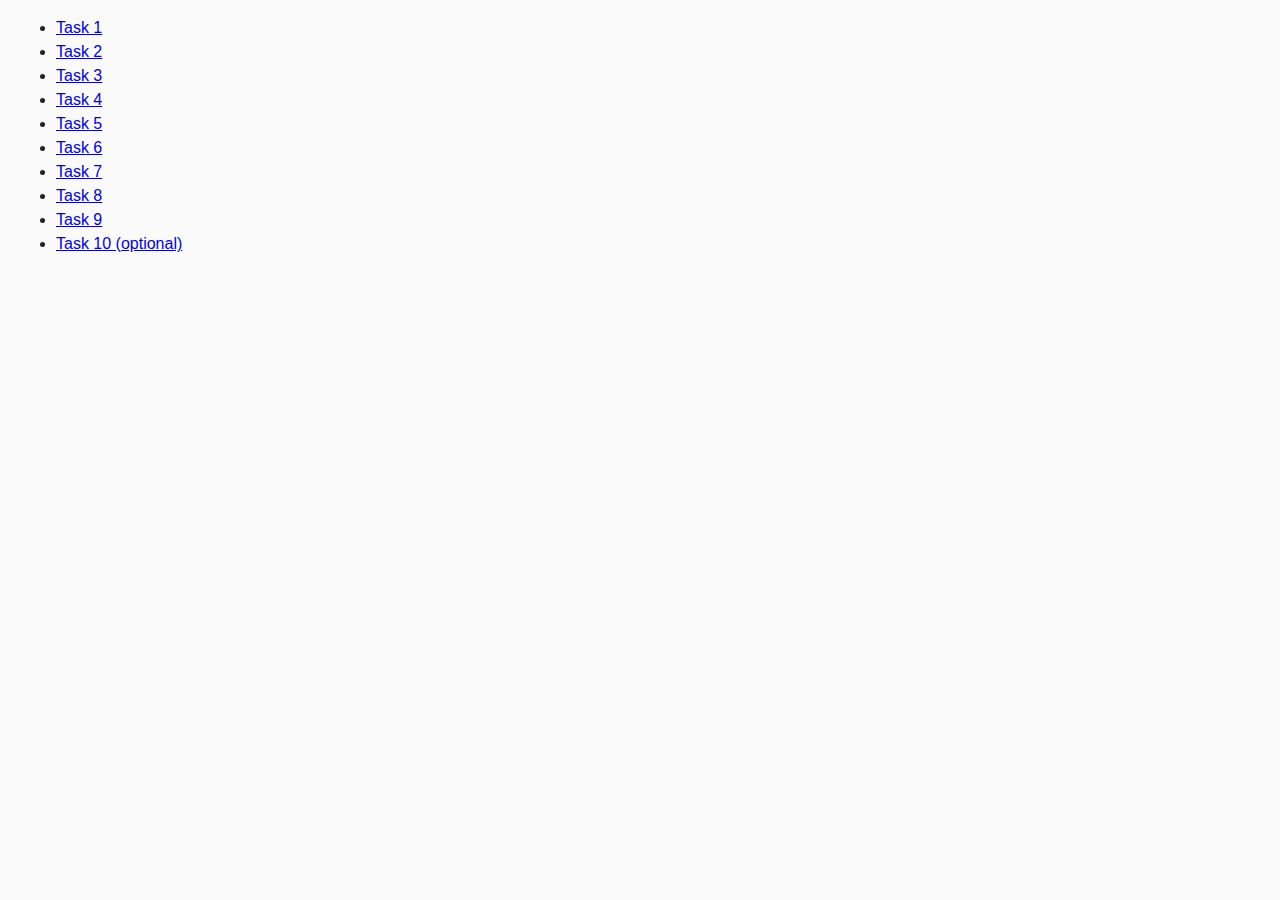
==== index.html @ e0dfbb82 "src" ====
<!DOCTYPE html>
<html lang="ru">
  <head>
    <meta charset="UTF-8" />
    <meta http-equiv="X-UA-Compatible" content="IE=edge" />
    <meta name="viewport" content="width=device-width, initial-scale=1.0" />
    <title>Homework 6</title>
    <link rel="stylesheet" href="css/common.css" />
  </head>
  <body>
    <ul>
      <li><a href="task-01.html">Task 1</a></li>
      <li><a href="task-02.html">Task 2</a></li>
      <li><a href="task-03.html">Task 3</a></li>
      <li><a href="task-04.html">Task 4</a></li>
      <li><a href="task-05.html">Task 5</a></li>
      <li><a href="task-06.html">Task 6</a></li>
      <li><a href="task-07.html">Task 7</a></li>
      <li><a href="task-08.html">Task 8</a></li>
      <li><a href="task-09.html">Task 9</a></li>
      <li><a href="task-10.html">Task 10 (optional)</a></li>
    </ul>
  </body>
</html>
---- css/common.css ----
* {
  box-sizing: border-box;
}

body {
  margin: 16px;
  font-family: -apple-system, BlinkMacSystemFont, 'Segoe UI', Roboto, Oxygen,
    Ubuntu, Cantarell, 'Open Sans', 'Helvetica Neue', sans-serif;
  -webkit-font-smoothing: antialiased;
  -moz-osx-font-smoothing: grayscale;
  background-color: #fafafa;
  color: #212121;
  line-height: 1.5;
}

input {
  padding: 8px;
  font: inherit;
}

button {
  padding: 8px 12px;
  cursor: pointer;
}
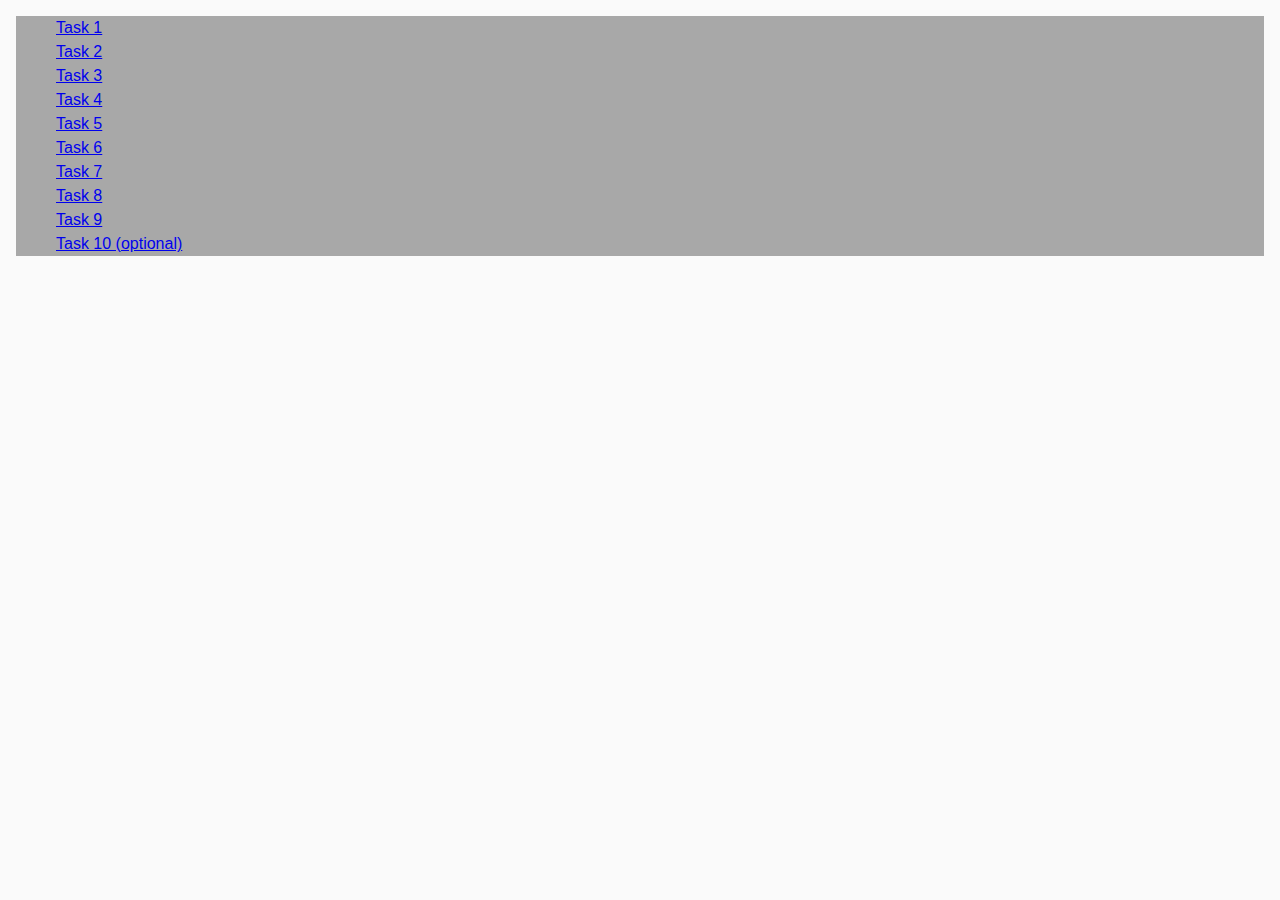
==== commit d85b6a47: "task_1" ====
--- a/index.html
+++ b/index.html
@@ -8,17 +8,17 @@
     <link rel="stylesheet" href="css/common.css" />
   </head>
   <body>
-    <ul>
-      <li><a href="task-01.html">Task 1</a></li>
-      <li><a href="task-02.html">Task 2</a></li>
-      <li><a href="task-03.html">Task 3</a></li>
-      <li><a href="task-04.html">Task 4</a></li>
-      <li><a href="task-05.html">Task 5</a></li>
-      <li><a href="task-06.html">Task 6</a></li>
-      <li><a href="task-07.html">Task 7</a></li>
-      <li><a href="task-08.html">Task 8</a></li>
-      <li><a href="task-09.html">Task 9</a></li>
-      <li><a href="task-10.html">Task 10 (optional)</a></li>
+    <ul class="task__list">
+      <li class="task__item"><a href="task-01.html">Task 1</a></li>
+      <li class="task__item"><a href="task-02.html">Task 2</a></li>
+      <li class="task__item"><a href="task-03.html">Task 3</a></li>
+      <li class="task__item"><a href="task-04.html">Task 4</a></li>
+      <li class="task__item"><a href="task-05.html">Task 5</a></li>
+      <li class="task__item"><a href="task-06.html">Task 6</a></li>
+      <li class="task__item"><a href="task-07.html">Task 7</a></li>
+      <li class="task__item"><a href="task-08.html">Task 8</a></li>
+      <li class="task__item"><a href="task-09.html">Task 9</a></li>
+      <li class="task__item"><a href="task-10.html">Task 10 (optional)</a></li>
     </ul>
   </body>
 </html>
--- a/css/common.css
+++ b/css/common.css
@@ -22,3 +22,11 @@
   padding: 8px 12px;
   cursor: pointer;
 }
+
+.task__list {
+background-color: #A8A8A8;
+}
+
+.task__item {
+list-style: none;
+}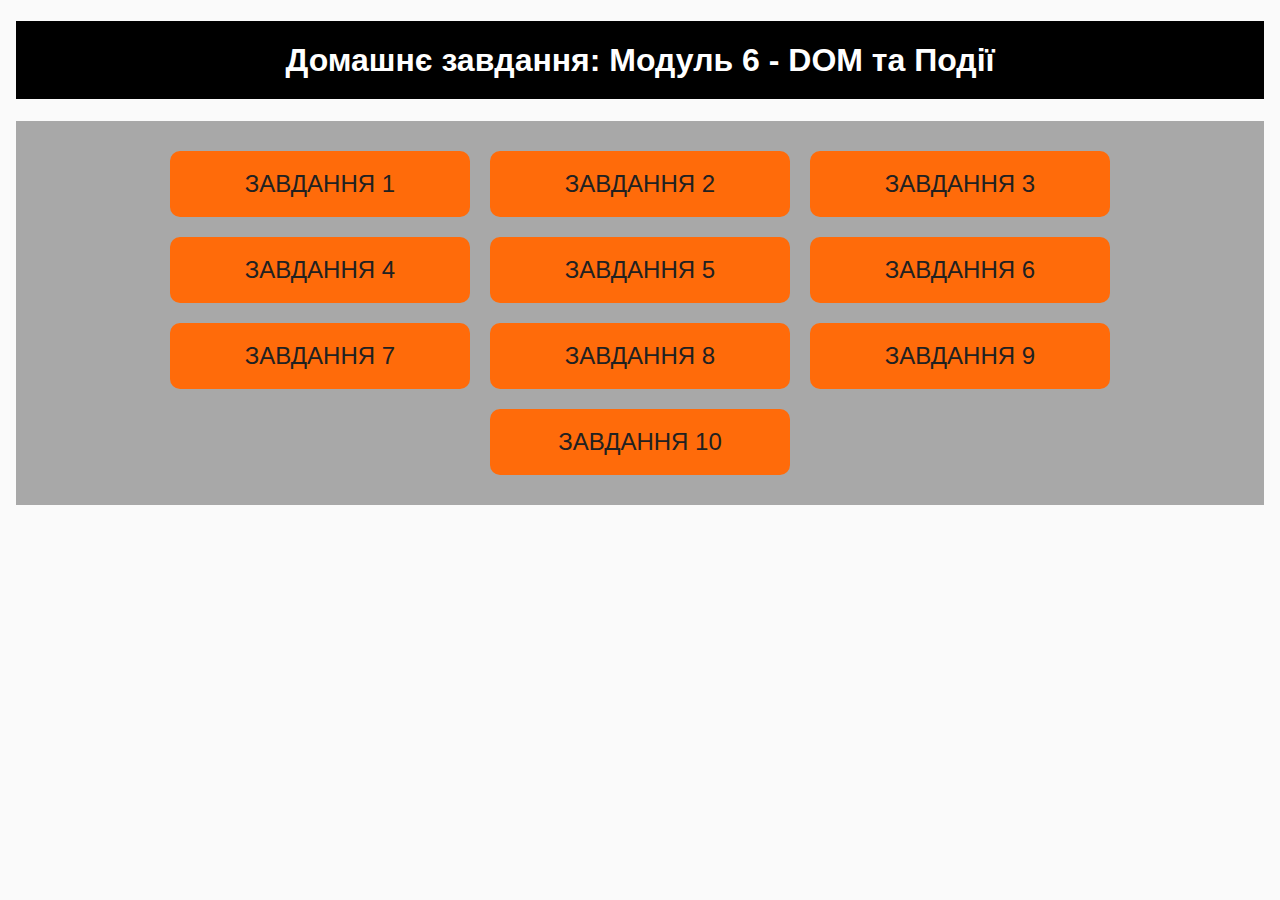
==== commit e4f8bf70: "index_visual" ====
--- a/index.html
+++ b/index.html
@@ -8,17 +8,18 @@
     <link rel="stylesheet" href="css/common.css" />
   </head>
   <body>
+    <h1 class="task__title">Домашнє завдання: Модуль 6 - DOM та Події</h1>
     <ul class="task__list">
-      <li class="task__item"><a href="task-01.html">Task 1</a></li>
-      <li class="task__item"><a href="task-02.html">Task 2</a></li>
-      <li class="task__item"><a href="task-03.html">Task 3</a></li>
-      <li class="task__item"><a href="task-04.html">Task 4</a></li>
-      <li class="task__item"><a href="task-05.html">Task 5</a></li>
-      <li class="task__item"><a href="task-06.html">Task 6</a></li>
-      <li class="task__item"><a href="task-07.html">Task 7</a></li>
-      <li class="task__item"><a href="task-08.html">Task 8</a></li>
-      <li class="task__item"><a href="task-09.html">Task 9</a></li>
-      <li class="task__item"><a href="task-10.html">Task 10 (optional)</a></li>
+      <li class="task__item"><a class="task__link" href="task-01.html">ЗАВДАННЯ 1</a></li>
+      <li class="task__item"><a class="task__link" href="task-02.html">ЗАВДАННЯ 2</a></li>
+      <li class="task__item"><a class="task__link" href="task-03.html">ЗАВДАННЯ 3</a></li>
+      <li class="task__item"><a class="task__link" href="task-04.html">ЗАВДАННЯ 4</a></li>
+      <li class="task__item"><a class="task__link" href="task-05.html">ЗАВДАННЯ 5</a></li>
+      <li class="task__item"><a class="task__link" href="task-06.html">ЗАВДАННЯ 6</a></li>
+      <li class="task__item"><a class="task__link" href="task-07.html">ЗАВДАННЯ 7</a></li>
+      <li class="task__item"><a class="task__link" href="task-08.html">ЗАВДАННЯ 8</a></li>
+      <li class="task__item"><a class="task__link" href="task-09.html">ЗАВДАННЯ 9</a></li>
+      <li class="task__item"><a class="task__link" href="task-10.html">ЗАВДАННЯ 10</a></li>
     </ul>
   </body>
 </html>
--- a/css/common.css
+++ b/css/common.css
@@ -4,8 +4,8 @@
 
 body {
   margin: 16px;
-  font-family: -apple-system, BlinkMacSystemFont, 'Segoe UI', Roboto, Oxygen,
-    Ubuntu, Cantarell, 'Open Sans', 'Helvetica Neue', sans-serif;
+  font-family: -apple-system, BlinkMacSystemFont, "Segoe UI", Roboto, Oxygen,
+    Ubuntu, Cantarell, "Open Sans", "Helvetica Neue", sans-serif;
   -webkit-font-smoothing: antialiased;
   -moz-osx-font-smoothing: grayscale;
   background-color: #fafafa;
@@ -23,10 +23,53 @@
   cursor: pointer;
 }
 
+.task__title {
+  display: flex;
+  text-align: center;
+  justify-content: center;
+  background-color: black;
+  color: #ffffff;
+  padding: 15px;
+}
+
 .task__list {
-background-color: #A8A8A8;
+  display: flex;
+  flex-direction: row;
+  background-color: #a8a8a8;
+  justify-content: center;
+  gap: 20px;
+  flex-wrap: wrap;
+  padding: 30px;
 }
 
 .task__item {
-list-style: none;
+  list-style: none;
+  align-items: center;
+  text-align: center;
+  justify-content: center;
+  border-radius: 10px;
+  width: 300px;
+  background-color: #ff6b0a;
+}
+.task__item:hover,
+.task__item:focus {
+  background-color: black;
+}
+
+.task__link {
+  display: block;
+  align-items: center;
+  text-align: center;
+  justify-content: center;
+  text-decoration: none;
+  font-family: "Helvetica Neue", sans-serif;
+  font-size: 24px;
+  color: #212121;
+  padding-top: 15px;
+  padding-bottom: 15px;
+}
+
+.task__link:hover,
+.task__link:focus {
+color: #ffffff;
 }